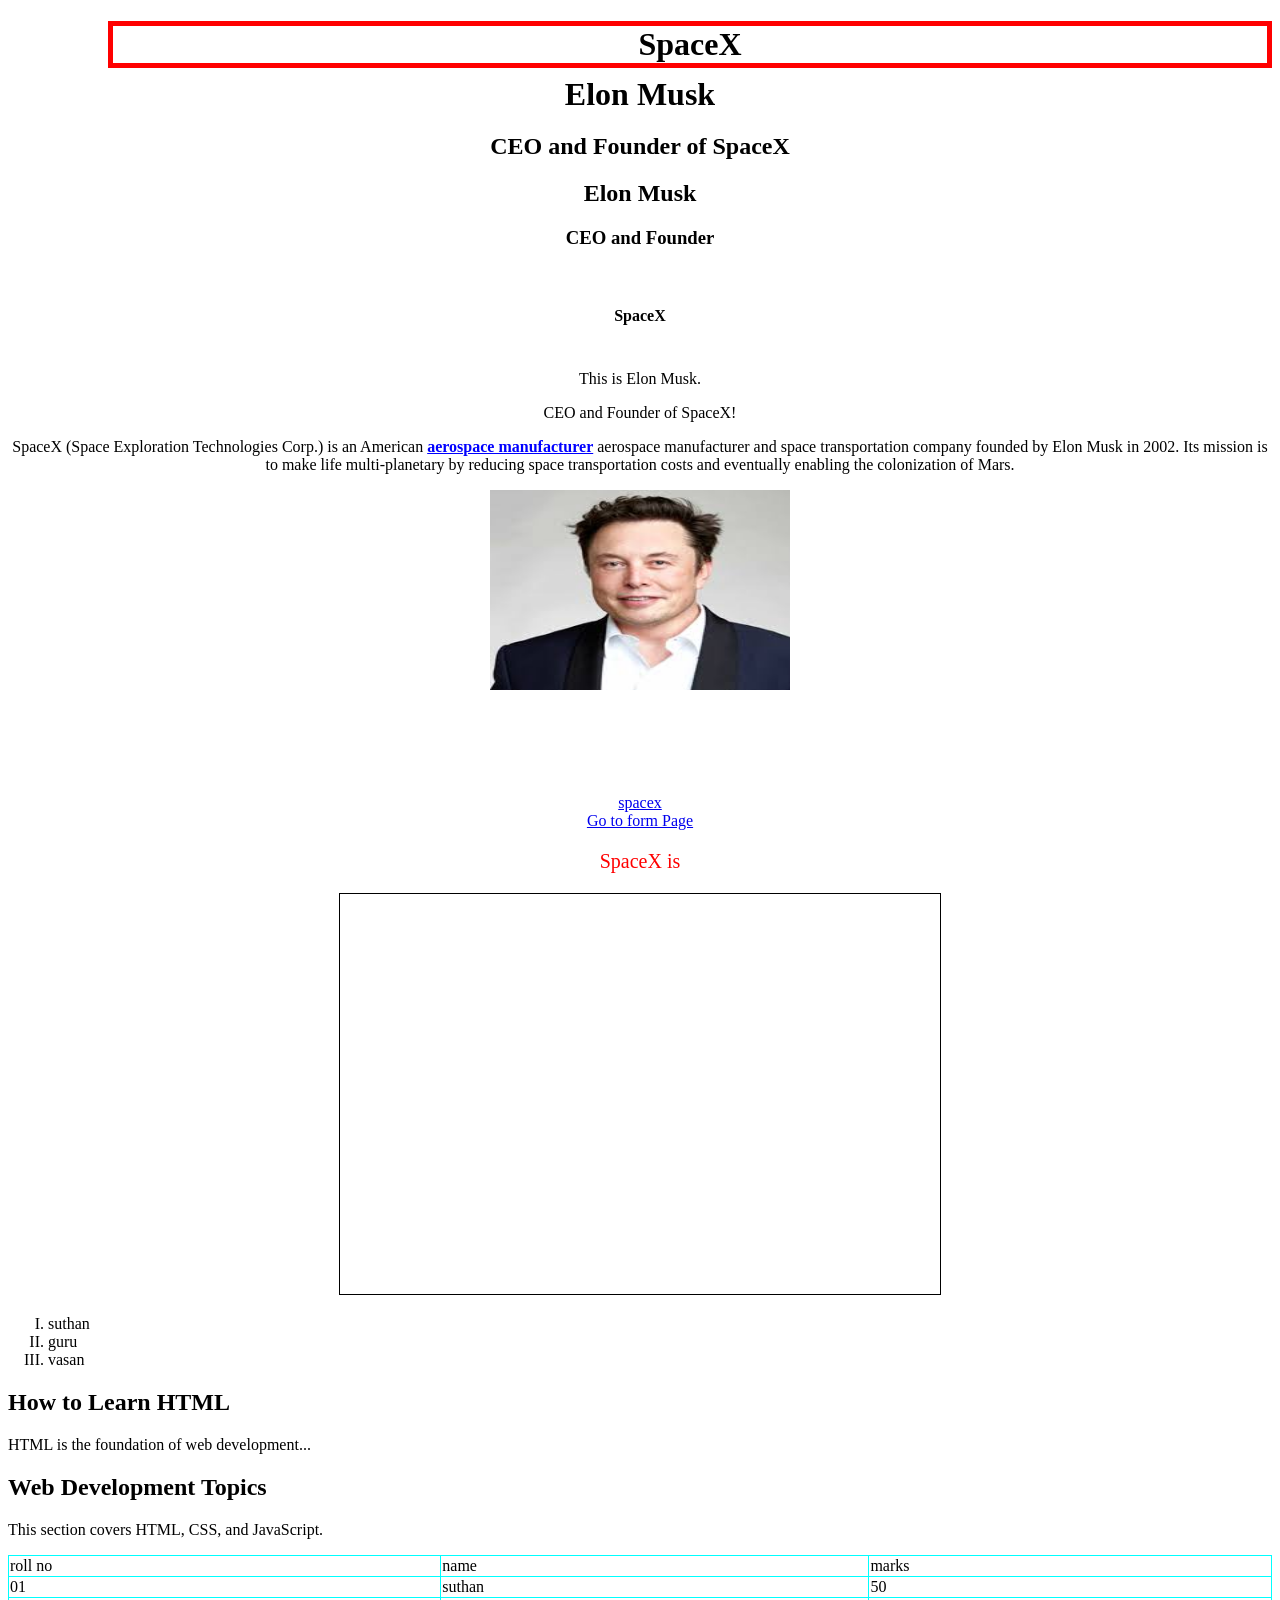
==== indexv2.html @ c023a3ff "HTML intro" ====
<!DOCTYPE html>
<html lang="en">
<head>
    <meta charset="UTF-8">
    <meta name="viewport" content="width=device-width, initial-scale=1.0">
    <title>Document</title>
</head>
<body>
    <center>
        <h1 style="border: 5px solid  red;margin-left: 100px;margin-bottom: 8px ;">SpaceX</h1>
        <h1 style="display: inline;">Elon Musk</h1>
        <h2>CEO and Founder of SpaceX</h2>
        <h2>Elon Musk</h2>
        <h3>CEO and Founder</h3>
        <br><h4>SpaceX</h4></br>
        <p style="margin-top: 6px ;margin-top: 6px;">This is Elon Musk.</p>
        <p>CEO and Founder of SpaceX!</p>
        <p>SpaceX (Space Exploration Technologies Corp.) is an American <b style="color: blue;"><u>aerospace manufacturer</u></b> aerospace manufacturer and space transportation company founded by Elon Musk in 2002. Its mission is to make life multi-planetary by reducing space transportation costs and eventually enabling the colonization of Mars.</p>
        <img src="download.jpg" alt="Elon Musk" width="300" height="200">
        <div><a href="https://www.spacex.com" target="_blank" style="margin-top: 100px; display: inline-block;">spacex</a></div>
        <div><a href="form.html">Go to form Page</a></div>
        <div><p style="color: red; font-size: 20px;">SpaceX is</div>
        <iframe src="https://www.spacex.com" width="600" height="400" style="border: 1px solid black;"></iframe>
        
        
    </center>
    <ol start ="1" type = "I">
        <li>suthan</li>
        <li>guru</li>
        <li>vasan</li>
    </ol>

    <div>
  <h2>How to Learn HTML</h2>
  <p>HTML is the foundation of web development...</p>
    </div>

    <section>
  <h2>Web Development Topics</h2>
  <p>This section covers HTML, CSS, and JavaScript.</p>
</section>

    
</body>
</html>
<!--artical,section-->
<table border="1" style="width: 100%; border-collapse: collapse;border-color: aqua;">
  <tr>
    <td>roll no
    </td>
    <td>name</td>
    <td>marks</td>  
  </tr>

  <tr>
    <td>01
    </td>
    <td>suthan</td>
    <td>50</td>  
  </tr>
  <tr>
    <td>02
    </td>
    <td>guru</td>
    <td>80</td>  
  </tr>
</table>
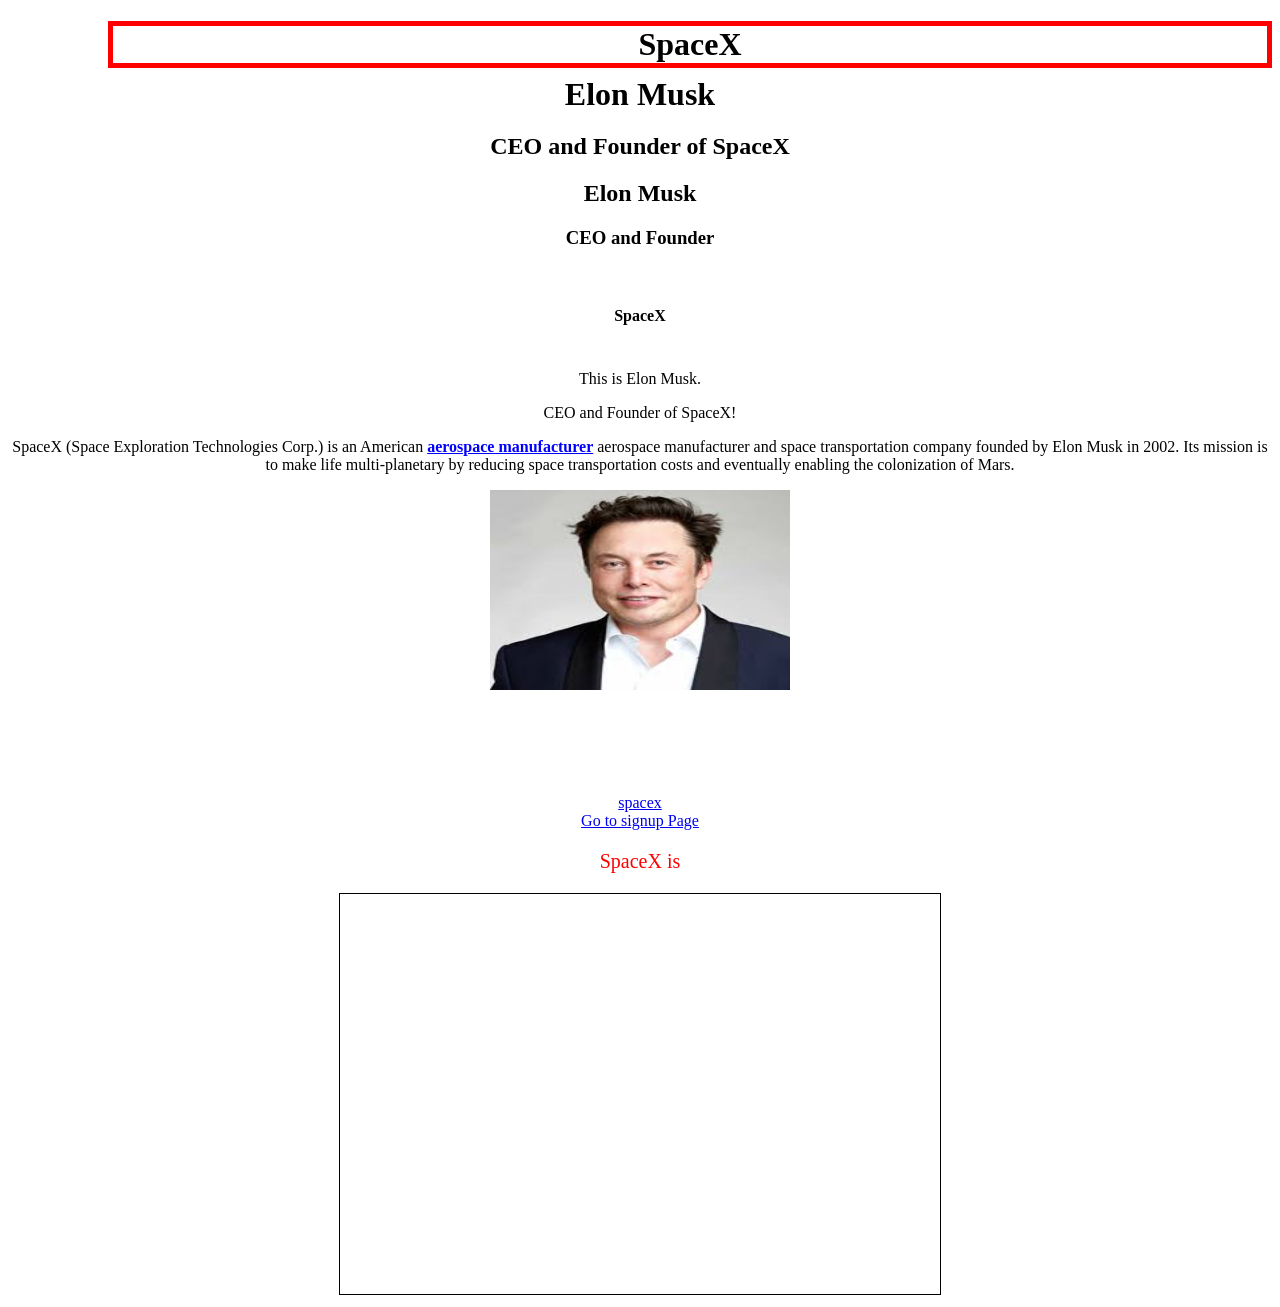
==== commit a38c8998: "HTML intro" ====
--- a/indexv2.html
+++ b/indexv2.html
@@ -18,50 +18,10 @@
         <p>SpaceX (Space Exploration Technologies Corp.) is an American <b style="color: blue;"><u>aerospace manufacturer</u></b> aerospace manufacturer and space transportation company founded by Elon Musk in 2002. Its mission is to make life multi-planetary by reducing space transportation costs and eventually enabling the colonization of Mars.</p>
         <img src="download.jpg" alt="Elon Musk" width="300" height="200">
         <div><a href="https://www.spacex.com" target="_blank" style="margin-top: 100px; display: inline-block;">spacex</a></div>
-        <div><a href="form.html">Go to form Page</a></div>
+        <div><a href="index.html">Go to signup Page</a></div>
         <div><p style="color: red; font-size: 20px;">SpaceX is</div>
         <iframe src="https://www.spacex.com" width="600" height="400" style="border: 1px solid black;"></iframe>
         
         
     </center>
-    <ol start ="1" type = "I">
-        <li>suthan</li>
-        <li>guru</li>
-        <li>vasan</li>
-    </ol>
-
-    <div>
-  <h2>How to Learn HTML</h2>
-  <p>HTML is the foundation of web development...</p>
-    </div>
-
-    <section>
-  <h2>Web Development Topics</h2>
-  <p>This section covers HTML, CSS, and JavaScript.</p>
-</section>
-
-    
-</body>
-</html>
-<!--artical,section-->
-<table border="1" style="width: 100%; border-collapse: collapse;border-color: aqua;">
-  <tr>
-    <td>roll no
-    </td>
-    <td>name</td>
-    <td>marks</td>  
-  </tr>
-
-  <tr>
-    <td>01
-    </td>
-    <td>suthan</td>
-    <td>50</td>  
-  </tr>
-  <tr>
-    <td>02
-    </td>
-    <td>guru</td>
-    <td>80</td>  
-  </tr>
-</table>+   
